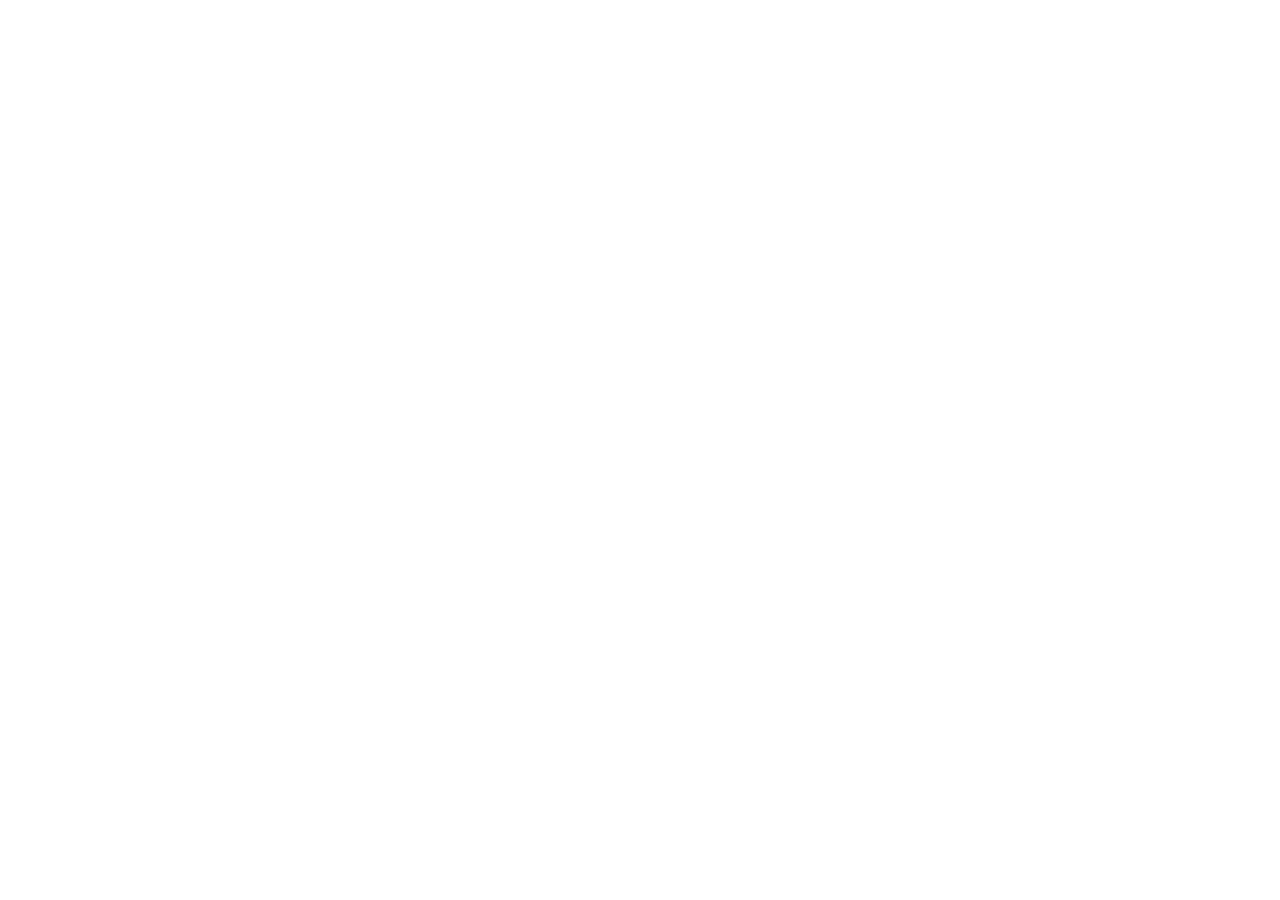
==== index.html @ f0929a7b "primera parte" ====
<!DOCTYPE html>
<html lang="en">
<head>
    <meta charset="UTF-8">
    <meta name="viewport" content="width=device-width, initial-scale=1.0">
    <title>Document</title>
    <link rel="stylesheet" href="css/style.css">
</head>
<body>
    
</body>
</html>
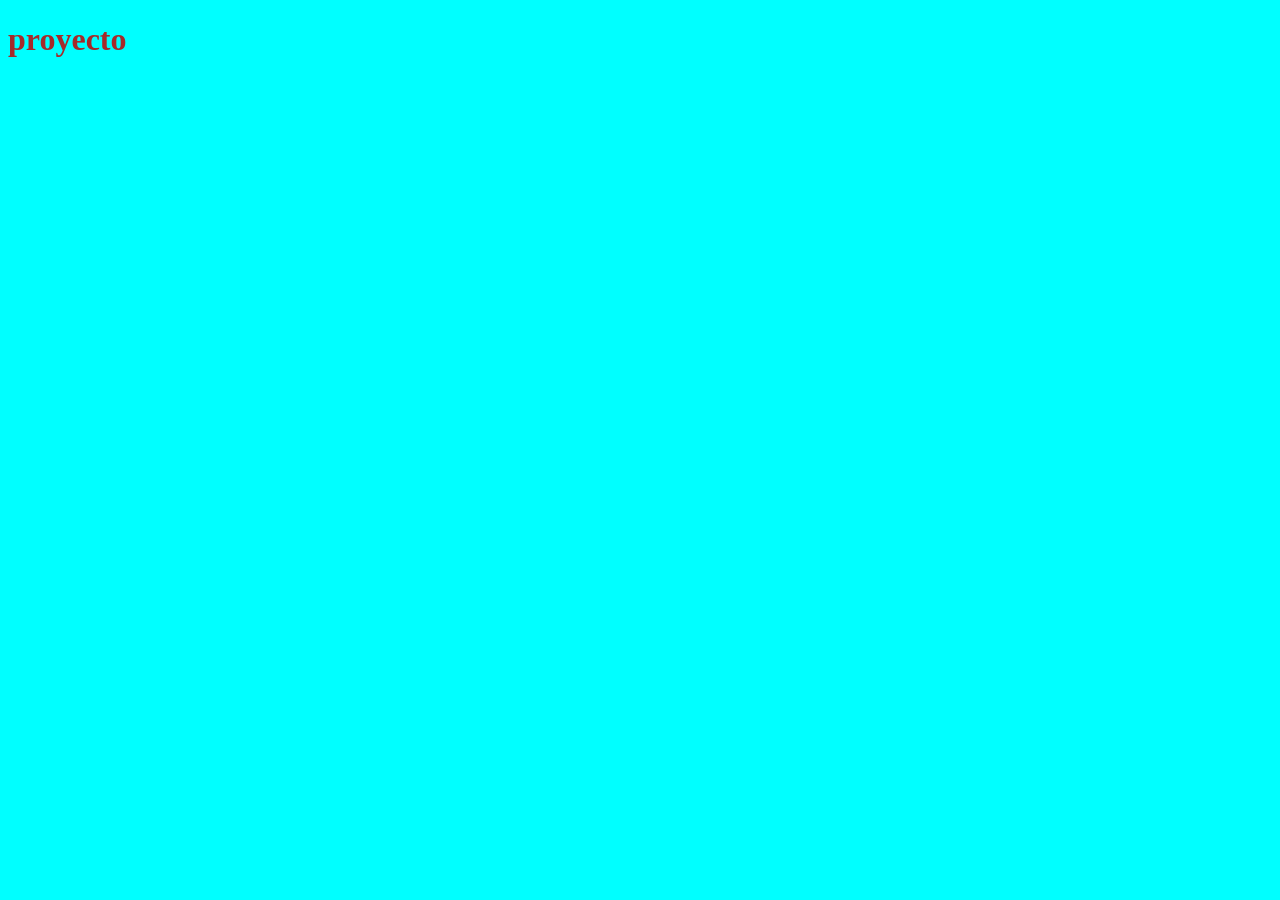
==== commit 690958a5: "proyecto" ====
--- a/index.html
+++ b/index.html
@@ -6,6 +6,7 @@
     <title>Document</title>
     <link rel="stylesheet" href="css/style.css">
 </head>
+<h1>proyecto</h1>
 <body>
     
 </body>
--- a/css/style.css
+++ b/css/style.css
@@ -0,0 +1,7 @@
+body{
+    background-color: aqua;
+    
+}
+h1{
+    color: brown;
+}
